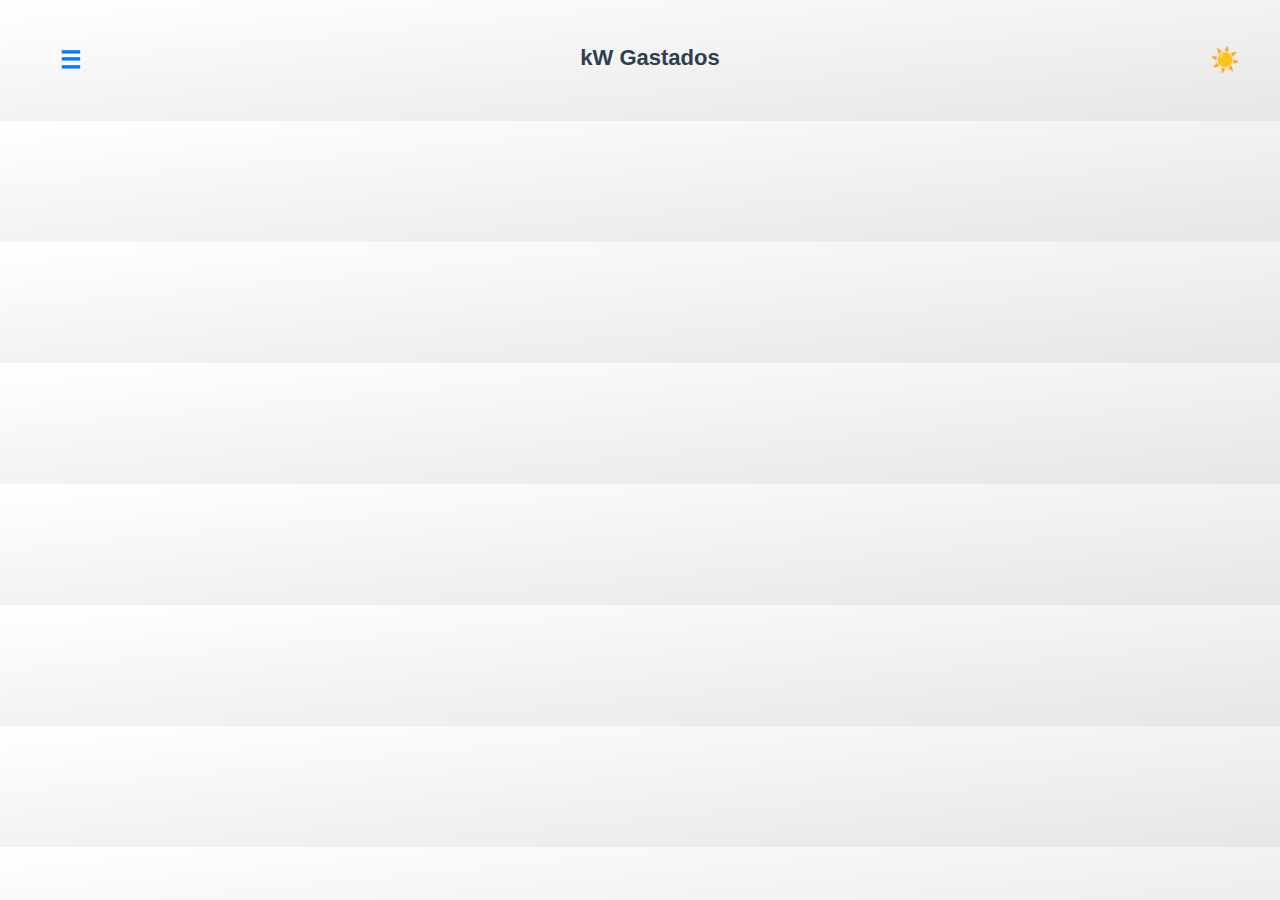
==== stats.html @ 15671cb1 "Agregar barra lateral para futuras aplicaciones" ====
<!DOCTYPE html>
<html lang="es">
<head>
    <meta charset="UTF-8">
    <meta name="viewport" content="width=device-width, initial-scale=1.0">
    <link id="theme-style" rel="stylesheet" href="light-mode.css"> 
    <title>Graficos</title>
</head>
<body>
   
    <div class="sidebar" id="sidebar">
        <h2>Menú</h2>
        <a href="index.html">kW Gastados⚡</a>
        <a href="stats.html">Estadísticas📊</a>
    </div>
    
    <div class="main-content">
        <h1 style="display: flex; justify-content: center; align-items: center; position: relative; margin-bottom: 20px;">
            kW Gastados
            <label id="toggle-menu" class="icon-button" title="Abrir/Cerrar Menú" style="position: absolute; left: 10px; top: 1px; cursor: pointer;">☰</label>
            <label id="toggle-theme" class="icon-button" title="Cambiar tema" style="position: absolute; right: 10px; top: 1px; cursor: pointer;">☀️</label>
        </h1>

    <script src="theme-toggle.js" defer></script> 
    <script src="sidebar.js" defer></script> 
</body>
</html>
---- light-mode.css ----
body {
    font-family: 'Arial', sans-serif;
    background: linear-gradient(to bottom right, #ffffff, #e6e6e6); /* Gradiente suave de colores */
    margin: 0;
    padding: 10px;
    color: #333333; /* Texto oscuro */
}

.container {
    max-width: 100%;
    margin: auto;
    background: #ffffff; /* Fondo blanco */
    padding: 15px;
    border-radius: 12px;
    box-shadow: 0 4px 20px rgba(0, 0, 0, 0.1);
    position: relative;
}

h1 {
    text-align: center;
    font-size: 22px;
    margin-bottom: 15px;
    font-weight: 700; /* Peso de fuente más fuerte */
    color: #2C3E50; /* Azul oscuro para encabezados */
}

input::placeholder, 
textarea::placeholder {
    color: #999999; /* Gris claro para el placeholder */
}

input, textarea {
    width: 100%;
    padding: 10px;
    margin: 8px 0;
    border: 2px solid #007bff;
    border-radius: 8px;
    font-size: 14px;
    transition: border-color 0.3s;
    box-sizing: border-box;
    background-color: #f9f9f9; /* Fondo gris claro */
    color: #333333; /* Texto oscuro */
}

input:focus, textarea:focus {
    border-color: #0056b3; /* Azul más oscuro en focus */
    outline: none;
}

button {
    background-color: #007bff; /* Azul para botones */
    color: white;
    border: none;
    padding: 10px; /* Mantener el mismo padding */
    border-radius: 8px;
    cursor: pointer;
    width: 100%;
    font-size: 16px;
    margin: 8px 0;
    transition: background-color 0.3s;
}

button:hover {
    background-color: #0056b3; /* Azul más oscuro en hover */
}

ul {
    list-style-type: none;
    padding: 0;
}

li {
    background: #f9f9f9; /* Fondo gris claro */
    margin: 4px 0;
    padding: 2px;
    border-radius: 6px;
    display: flex;
    align-items: center;
    box-shadow: 0 1px 3px rgba(0, 0, 0, 0.2);
    transition: transform 0.2s;
    color: #333333; /* Texto oscuro */
    font-size: 12px; /* Aumentar tamaño de texto */
}

.slide-out {
    transform: translateX(100%);
    opacity: 0;
}

li.dragging {
    background-color: #ffcccc; /* Color de fondo cuando se arrastra */
    border: 2px dashed #dc3545; /* Borde para indicar el estado de arrastre */
    opacity: 0.7; /* Opacidad reducida para dar un efecto visual */
}

.checkbox {
    transform: scale(1.5);
    margin-right: 10px;
    margin-left: 10px;
    cursor: pointer;
    display: inline-block;
    vertical-align: middle;
    padding: 0;
    height: auto;
    width: auto;
}

.btn-container {
    display: flex;
    justify-content: space-between; 
    align-items: center; 
    margin-bottom: 15px; 
}

.btn-container button {
    flex: 1; 
    margin: 0 5px; 
    background: none; 
    border: none; 
    cursor: pointer; 
    font-size: 24px; 
    color: #007bff; 
}

.eliminar-btn {
    background: none;
    border: none;
    color: #dc3545; /* Rojo para eliminar */
    font-size: 14px;
    cursor: pointer;
    margin-left: auto;
    padding: 0;
    height: 20px;
    width: 20px;
    line-height: 1;
}

.eliminar-btn:hover {
    color: #c82333; /* Rojo oscuro en hover */
}

button#agregar {
    background: linear-gradient(to bottom right, #28a745, #218838); /* Verde suave */
    color: white;
    border: none;
    padding: 10px;
    border-radius: 8px;
    cursor: pointer;
    font-size: 16px;
    margin: 8px 0;
    transition: background-color 0.3s;
}

button#agregar:hover {
    background: linear-gradient(to bottom right, #218838, #1e7e34); /* Verde más oscuro en hover */
}

button#eliminar-todo, 
button#eliminar-seleccionados {
    background: linear-gradient(to bottom right, #dc3545, #c82333); /* Rojo suave */
    color: white;
    border: none;
    padding: 10px;
    border-radius: 8px;
    cursor: pointer;
    font-size: 16px;
    margin: 8px 0;
    transition: background-color 0.3s;
}

button#eliminar-todo:hover, 
button#eliminar-seleccionados:hover {
    background: linear-gradient(to bottom right, #c82333, #bd2130); /* Rojo más oscuro en hover */
}

.icon-button {
    background: none;
    border: none;
    padding: 0;
    font-size: 24px;
    cursor: pointer;
    display: inline-flex;
    align-items: center;
    justify-content: center;
    color: #007bff;
    transition: color 0.3s;
    margin: 0;
}

.icon-button:hover {
    color: #0056b3; /* Azul más oscuro en hover */
}

/* Estilo general para el contenedor de filtro por fecha */
.filtro-fecha {
    background: #f0f0f0; /* Fondo más claro que el body */
    border-radius: 12px;
    padding: 15px;
    margin: 15px 0;
    box-shadow: 0 2px 10px rgba(0, 0, 0, 0.2); /* Sombra suave */
}

/* Estilo para el título del filtro */
.filtro-fecha h2 {
    font-size: 18px;
    color: #2C3E50; /* Color oscuro para el título */
    margin-bottom: 10px;
    text-align: center;
}

/* Estilo para los selectores de fecha */
.filtro-fecha input[type="date"],
.filtro-fecha input[type="time"] {
    width: calc(50% - 10px); /* Ancho de cada input */
    padding: 10px;
    margin: 5px 5px 5px 0; /* Margen a la derecha */
    border: 2px solid #007bff;
    border-radius: 8px;
    background-color: #ffffff; /* Fondo blanco para inputs */
    color: #333333; /* Texto oscuro */
    transition: border-color 0.3s;
}

/* Efecto al enfocar los selectores de fecha */
.filtro-fecha input[type="date"]:focus,
.filtro-fecha input[type="time"]:focus {
    border-color: #0056b3; /* Color más oscuro al enfocar */
}

/* Botón para aplicar el filtro */
.filtro-fecha button {
    background-color: #007bff; /* Color del botón */
    color: white; /* Texto blanco */
    border: none;
    padding: 10px;
    border-radius: 8px;
    cursor: pointer;
    width: 100%;
    font-size: 16px;
    margin-top: 10px;
    transition: background-color 0.3s;
}

/* Efecto al pasar el mouse sobre el botón */
.filtro-fecha button:hover {
    background-color: #0056b3; /* Color al pasar el mouse */
}

/* Responsividad para pantallas más pequeñas */
@media (max-width: 600px) {
    .filtro-fecha input[type="date"],
    .filtro-fecha input[type="time"] {
        width: 100%; /* Aumenta el ancho en pantallas pequeñas */
        margin: 5px 0; /* Ajusta el margen */
    }
}

/* style.css */

/* Estilos generales */
body {
    font-family: Arial, sans-serif;
    margin: 0;
    display: flex;
}

/* Estilo del menú lateral */
.sidebar {
    width: 200px;
    background-color: #f4f4f4;
    padding: 20px;
    height: 100vh;
    position: fixed; /* Fijo en el lado izquierdo */
    left: -200px; /* Ocultar inicialmente */
    transition: left 0.3s ease; /* Transición suave */
    box-shadow: 2px 0 5px rgba(0, 0, 0, 0.1);
    z-index: 100; /* Asegurar que esté encima */
    left: -200px; /* Ocultar inicialmente */
    opacity: 0; /* Invisible inicialmente */
}

/* Estilo de los enlaces en el menú */
.sidebar h2 {
    text-align: center;
}
/* Cuando el menú es visible */
.sidebar.visible {
    left: 0; /* Mostrar el menú */
    opacity: 1; /* Hacerlo visible */
    visibility: visible; /* Cambiar visibilidad */
}
.sidebar a {
    display: block;
    margin: 10px 0;
    padding: 10px;
    text-decoration: none;
    color: #333;
    transition: background-color 0.3s;
}

.sidebar a:hover {
    background-color: #ddd; /* Color al pasar el mouse */
}

/* Contenido principal */
.main-content {
    margin-left: 20px; /* Espacio inicial para el contenido */
    padding: 20px;
    flex-grow: 1; /* Para que el contenido principal ocupe el espacio restante */
}

/* Estilo del botón para abrir/cerrar el menú */
.toggle-button {
    position: fixed;
    left: 10px;
    top: 10px;
    background-color: #f4f4f4;
    border: none;
    padding: 10px;
    cursor: pointer;
    font-size: 200px;
    z-index: 200; /* Asegurar que esté encima del menú */
}

/* Estilos para superponer el contenido cuando el menú esté abierto */
.main-content.open {
    filter: blur(3px); /* Aplicar un efecto de desenfoque al contenido */
    pointer-events: none; /* Deshabilitar interacciones con el contenido */
}
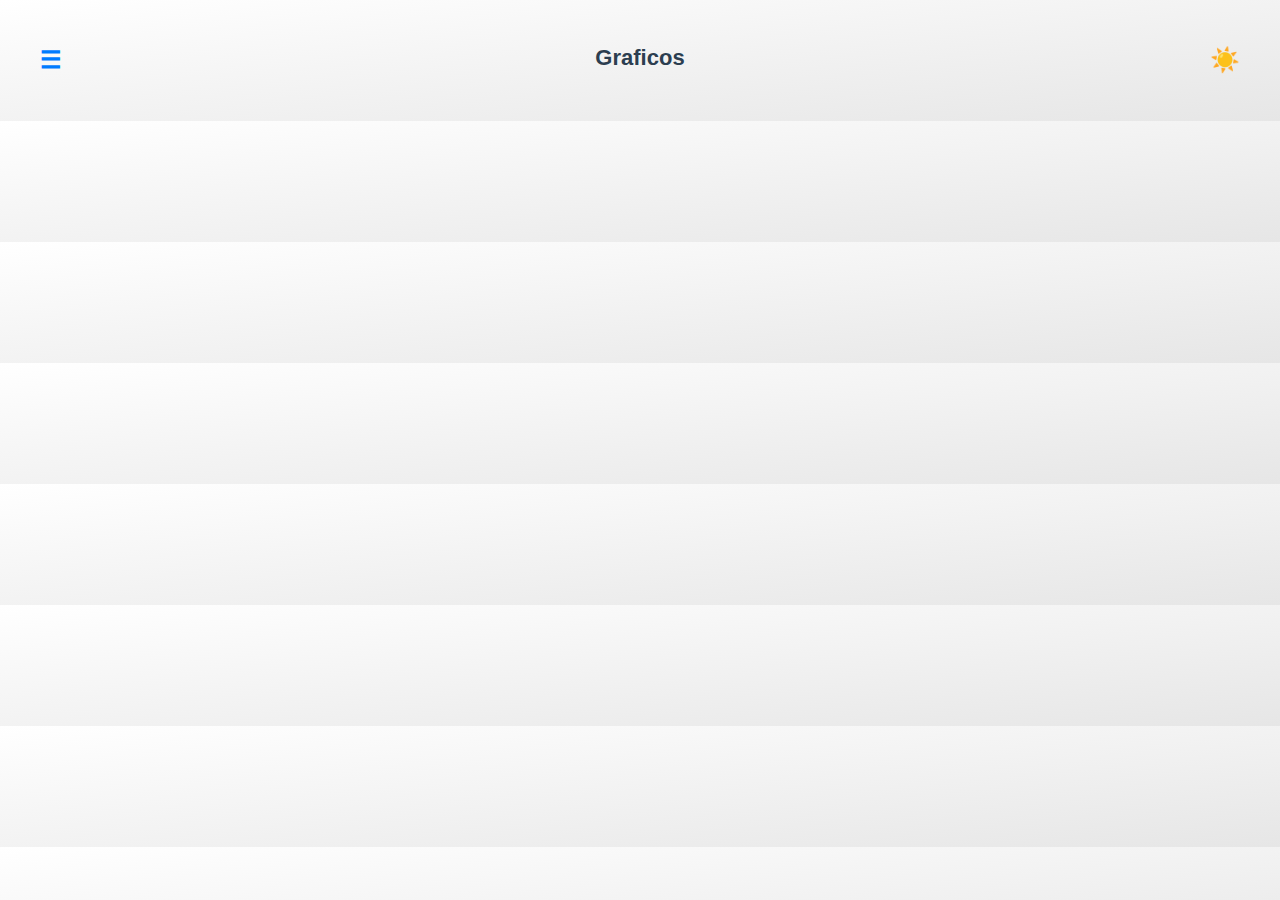
==== commit ad8c9151: "Arreglar sidebar" ====
--- a/stats.html
+++ b/stats.html
@@ -16,7 +16,7 @@
     
     <div class="main-content">
         <h1 style="display: flex; justify-content: center; align-items: center; position: relative; margin-bottom: 20px;">
-            kW Gastados
+            Graficos
             <label id="toggle-menu" class="icon-button" title="Abrir/Cerrar Menú" style="position: absolute; left: 10px; top: 1px; cursor: pointer;">☰</label>
             <label id="toggle-theme" class="icon-button" title="Cambiar tema" style="position: absolute; right: 10px; top: 1px; cursor: pointer;">☀️</label>
         </h1>
--- a/light-mode.css
+++ b/light-mode.css
@@ -304,9 +304,10 @@
 
 /* Contenido principal */
 .main-content {
-    margin-left: 20px; /* Espacio inicial para el contenido */
+    margin-left: 0; /* Quitar margen inicial para el contenido */
     padding: 20px;
     flex-grow: 1; /* Para que el contenido principal ocupe el espacio restante */
+    transition: margin-left 0.3s ease; /* Transición suave para el cambio de margen */
 }
 
 /* Estilo del botón para abrir/cerrar el menú */
@@ -324,8 +325,14 @@
 
 /* Estilos para superponer el contenido cuando el menú esté abierto */
 .main-content.open {
-    filter: blur(3px); /* Aplicar un efecto de desenfoque al contenido */
-    pointer-events: none; /* Deshabilitar interacciones con el contenido */
-}
-
-
+    filter: blur(4px); /* Aplicar un efecto de desenfoque */
+}
+
+
+
+.sidebar.hidden {
+    left: -200px; /* Asegúrate de que esté fuera de la vista */
+    opacity: 0; /* Invisible */
+    pointer-events: none; /* Deshabilita interacciones */
+    display: none; /* Evitar que ocupe espacio */
+}